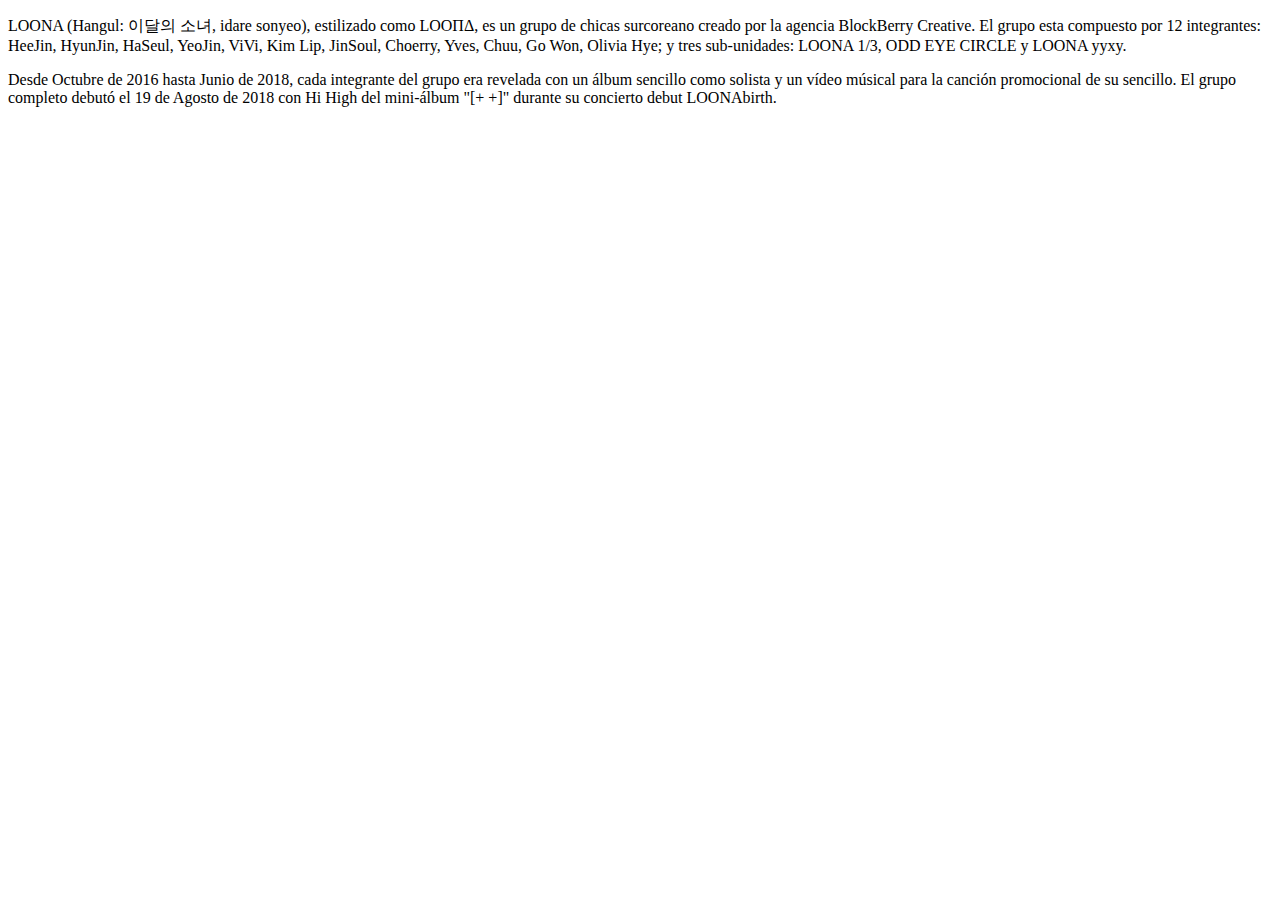
==== index.html @ 9615a0ef "Mi primer commit" ====
<!DOCTYPE html>
<html lang="en">
<head>
    <meta charset="UTF-8">
    <meta name="viewport" content="width=device-width, initial-scale=1.0">
    <title>Blog de LOOΠΔ</title>
</head>
<body>
    <p>LOONA (Hangul: 이달의 소녀, idare sonyeo), estilizado como LOOΠΔ, es un grupo de chicas surcoreano creado por la agencia BlockBerry Creative. El grupo esta compuesto por 12 integrantes: HeeJin, HyunJin, HaSeul, YeoJin, ViVi, Kim Lip, JinSoul, Choerry, Yves, Chuu, Go Won, Olivia Hye; y tres sub-unidades: LOONA 1/3, ODD EYE CIRCLE y LOONA yyxy.
    </p>
    <p>Desde Octubre de 2016 hasta Junio de 2018, cada integrante del grupo era revelada con un álbum sencillo como solista y un vídeo músical para la canción promocional de su sencillo. El grupo completo debutó el 19 de Agosto de 2018 con Hi High del mini-álbum "[+ +]" durante su concierto debut LOONAbirth.
    </p>
</body>
</html>
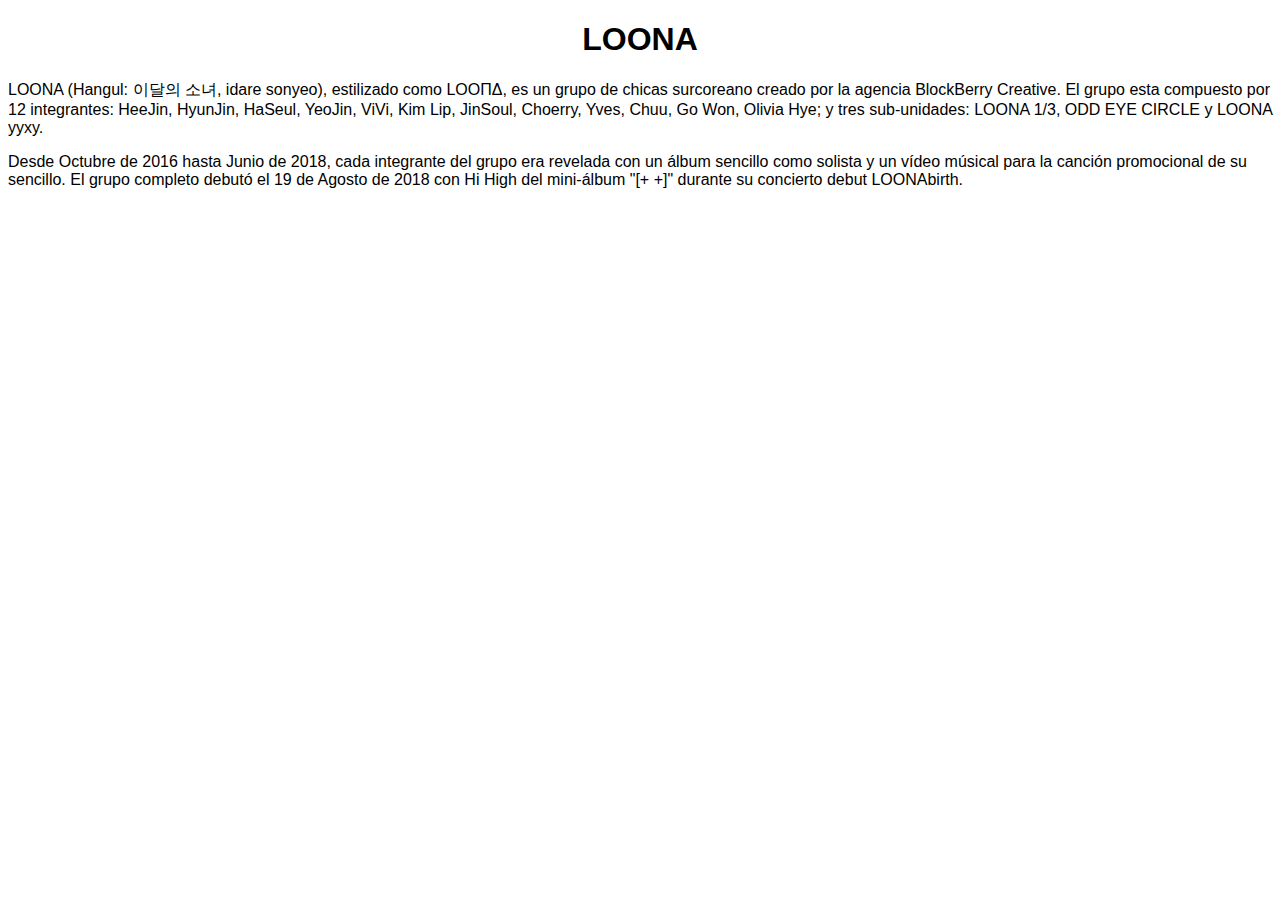
==== commit 118dd363: "Se modifico el tipo de letra" ====
--- a/index.html
+++ b/index.html
@@ -3,9 +3,11 @@
 <head>
     <meta charset="UTF-8">
     <meta name="viewport" content="width=device-width, initial-scale=1.0">
+    <link rel="stylesheet" href="styles.css">
     <title>Blog de LOOΠΔ</title>
 </head>
 <body>
+    <h1>LOONA</h1>
     <p>LOONA (Hangul: 이달의 소녀, idare sonyeo), estilizado como LOOΠΔ, es un grupo de chicas surcoreano creado por la agencia BlockBerry Creative. El grupo esta compuesto por 12 integrantes: HeeJin, HyunJin, HaSeul, YeoJin, ViVi, Kim Lip, JinSoul, Choerry, Yves, Chuu, Go Won, Olivia Hye; y tres sub-unidades: LOONA 1/3, ODD EYE CIRCLE y LOONA yyxy.
     </p>
     <p>Desde Octubre de 2016 hasta Junio de 2018, cada integrante del grupo era revelada con un álbum sencillo como solista y un vídeo músical para la canción promocional de su sencillo. El grupo completo debutó el 19 de Agosto de 2018 con Hi High del mini-álbum "[+ +]" durante su concierto debut LOONAbirth.
--- a/styles.css
+++ b/styles.css
@@ -0,0 +1,6 @@
+body{
+    font-family: Arial, Helvetica, sans-serif;
+}
+h1{
+    text-align: center;
+}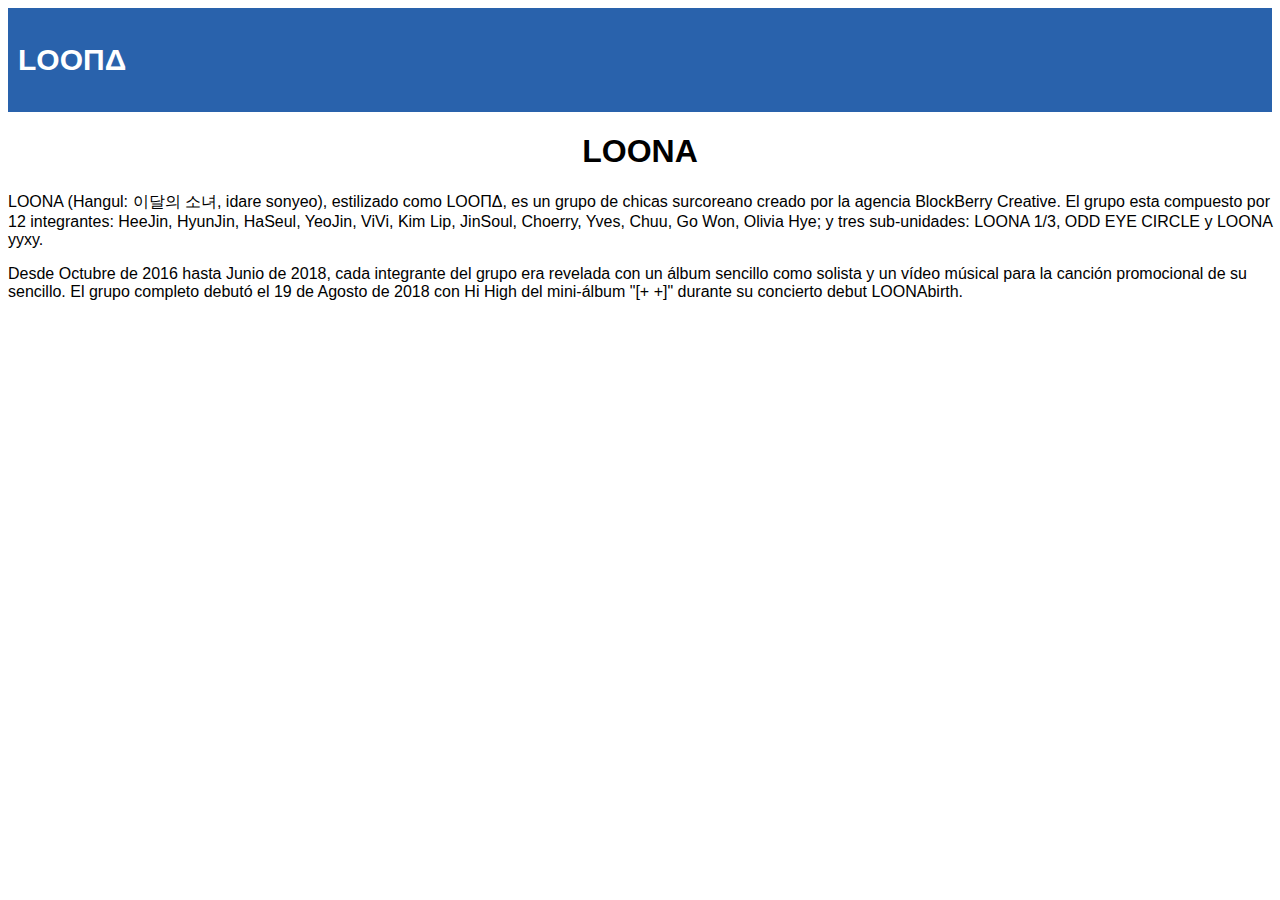
==== commit 0a247069: "Se agregó un header azul" ====
--- a/index.html
+++ b/index.html
@@ -7,6 +7,9 @@
     <title>Blog de LOOΠΔ</title>
 </head>
 <body>
+    <header>
+        <h2>LOOΠΔ</h2>
+    </header>
     <h1>LOONA</h1>
     <p>LOONA (Hangul: 이달의 소녀, idare sonyeo), estilizado como LOOΠΔ, es un grupo de chicas surcoreano creado por la agencia BlockBerry Creative. El grupo esta compuesto por 12 integrantes: HeeJin, HyunJin, HaSeul, YeoJin, ViVi, Kim Lip, JinSoul, Choerry, Yves, Chuu, Go Won, Olivia Hye; y tres sub-unidades: LOONA 1/3, ODD EYE CIRCLE y LOONA yyxy.
     </p>
--- a/styles.css
+++ b/styles.css
@@ -3,4 +3,10 @@
 }
 h1{
     text-align: center;
+}
+header{
+    background-color: rgb(41, 98, 172);
+    font-size: 20px;
+    color: white;
+    padding: 10px;
 }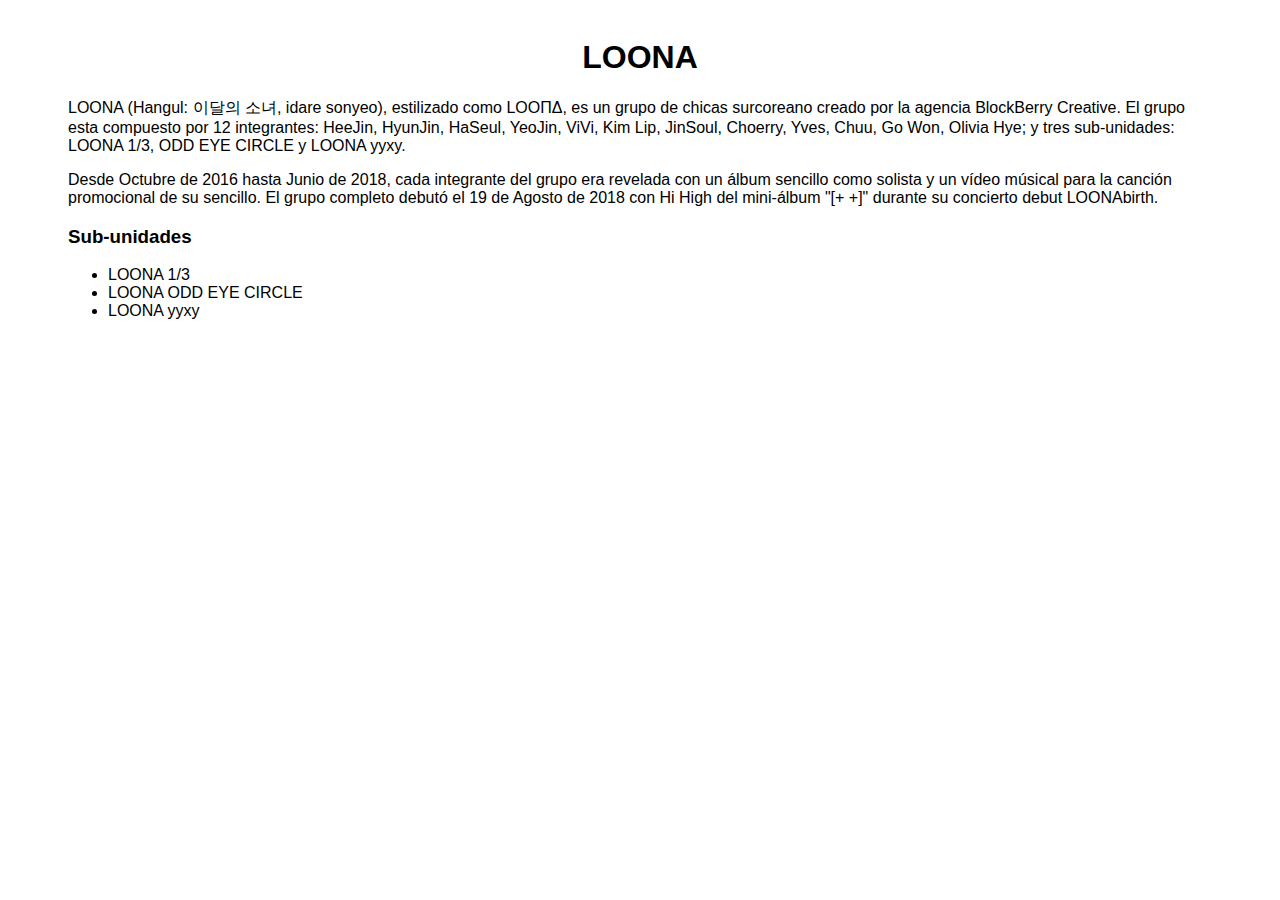
==== commit 76a3ae88: "Se agrego las sub-unidades" ====
--- a/index.html
+++ b/index.html
@@ -7,13 +7,18 @@
     <title>Blog de LOOΠΔ</title>
 </head>
 <body>
-    <header>
-        <h2>LOOΠΔ</h2>
-    </header>
-    <h1>LOONA</h1>
+    <div class="contenedor"> 
+        <h1>LOONA</h1>
     <p>LOONA (Hangul: 이달의 소녀, idare sonyeo), estilizado como LOOΠΔ, es un grupo de chicas surcoreano creado por la agencia BlockBerry Creative. El grupo esta compuesto por 12 integrantes: HeeJin, HyunJin, HaSeul, YeoJin, ViVi, Kim Lip, JinSoul, Choerry, Yves, Chuu, Go Won, Olivia Hye; y tres sub-unidades: LOONA 1/3, ODD EYE CIRCLE y LOONA yyxy.
     </p>
     <p>Desde Octubre de 2016 hasta Junio de 2018, cada integrante del grupo era revelada con un álbum sencillo como solista y un vídeo músical para la canción promocional de su sencillo. El grupo completo debutó el 19 de Agosto de 2018 con Hi High del mini-álbum "[+ +]" durante su concierto debut LOONAbirth.
     </p>
+    <h3>Sub-unidades</h3>
+    <ul>
+        <li>LOONA 1/3</li>
+        <li>LOONA ODD EYE CIRCLE</li>
+        <li>LOONA yyxy</li>
+    </ul>
+    </div>
 </body>
 </html>--- a/styles.css
+++ b/styles.css
@@ -4,9 +4,6 @@
 h1{
     text-align: center;
 }
-header{
-    background-color: rgb(41, 98, 172);
-    font-size: 20px;
-    color: white;
-    padding: 10px;
+.contenedor{
+    padding: 10px 60px;
 }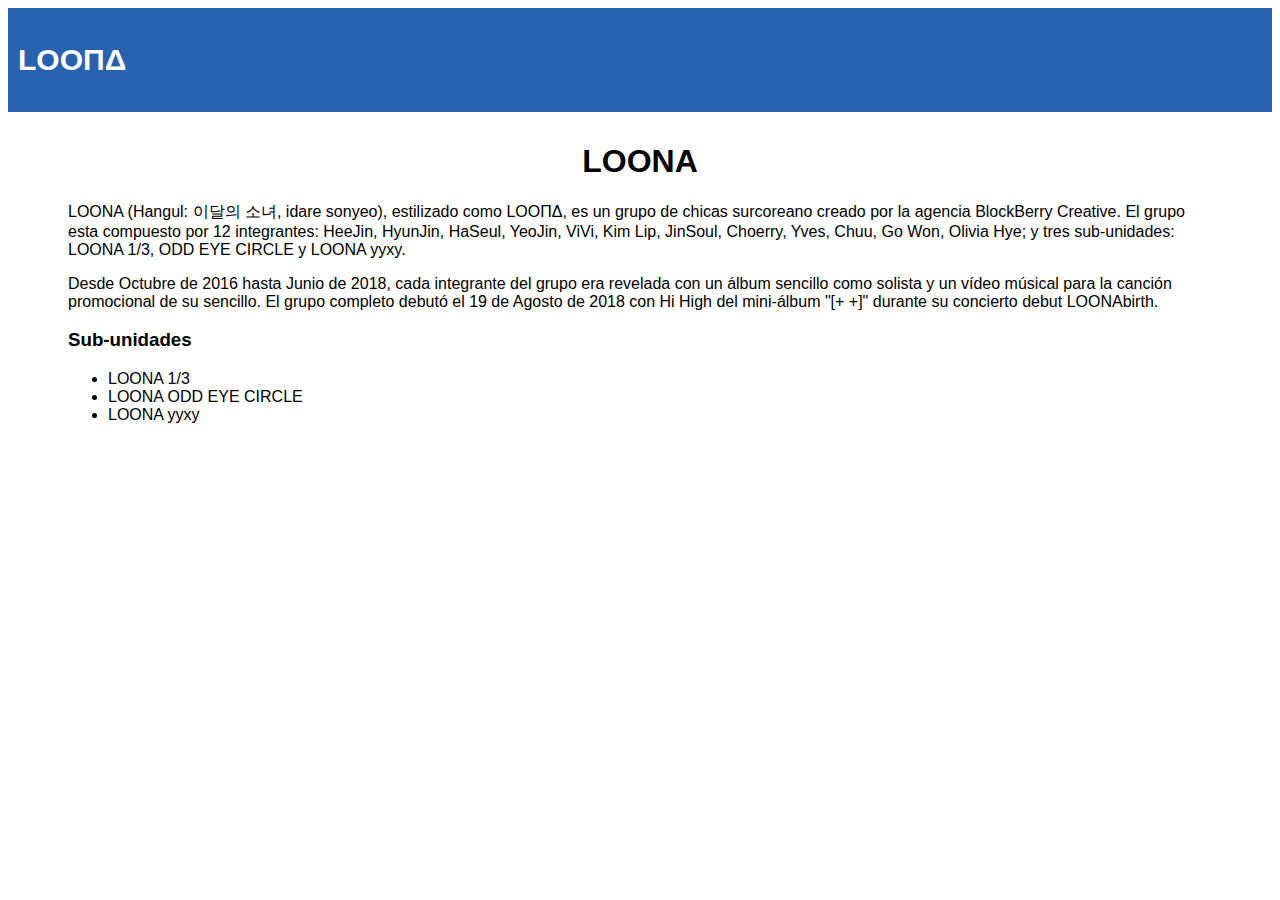
==== commit c4441c0b: "Merge branch 'header'" ====
--- a/index.html
+++ b/index.html
@@ -7,6 +7,9 @@
     <title>Blog de LOOΠΔ</title>
 </head>
 <body>
+    <header>
+        <h2>LOOΠΔ</h2>
+    </header>
     <div class="contenedor"> 
         <h1>LOONA</h1>
     <p>LOONA (Hangul: 이달의 소녀, idare sonyeo), estilizado como LOOΠΔ, es un grupo de chicas surcoreano creado por la agencia BlockBerry Creative. El grupo esta compuesto por 12 integrantes: HeeJin, HyunJin, HaSeul, YeoJin, ViVi, Kim Lip, JinSoul, Choerry, Yves, Chuu, Go Won, Olivia Hye; y tres sub-unidades: LOONA 1/3, ODD EYE CIRCLE y LOONA yyxy.
--- a/styles.css
+++ b/styles.css
@@ -6,4 +6,10 @@
 }
 .contenedor{
     padding: 10px 60px;
+}
+header{
+    background-color: rgb(41, 98, 172);
+    font-size: 20px;
+    color: white;
+    padding: 10px;
 }